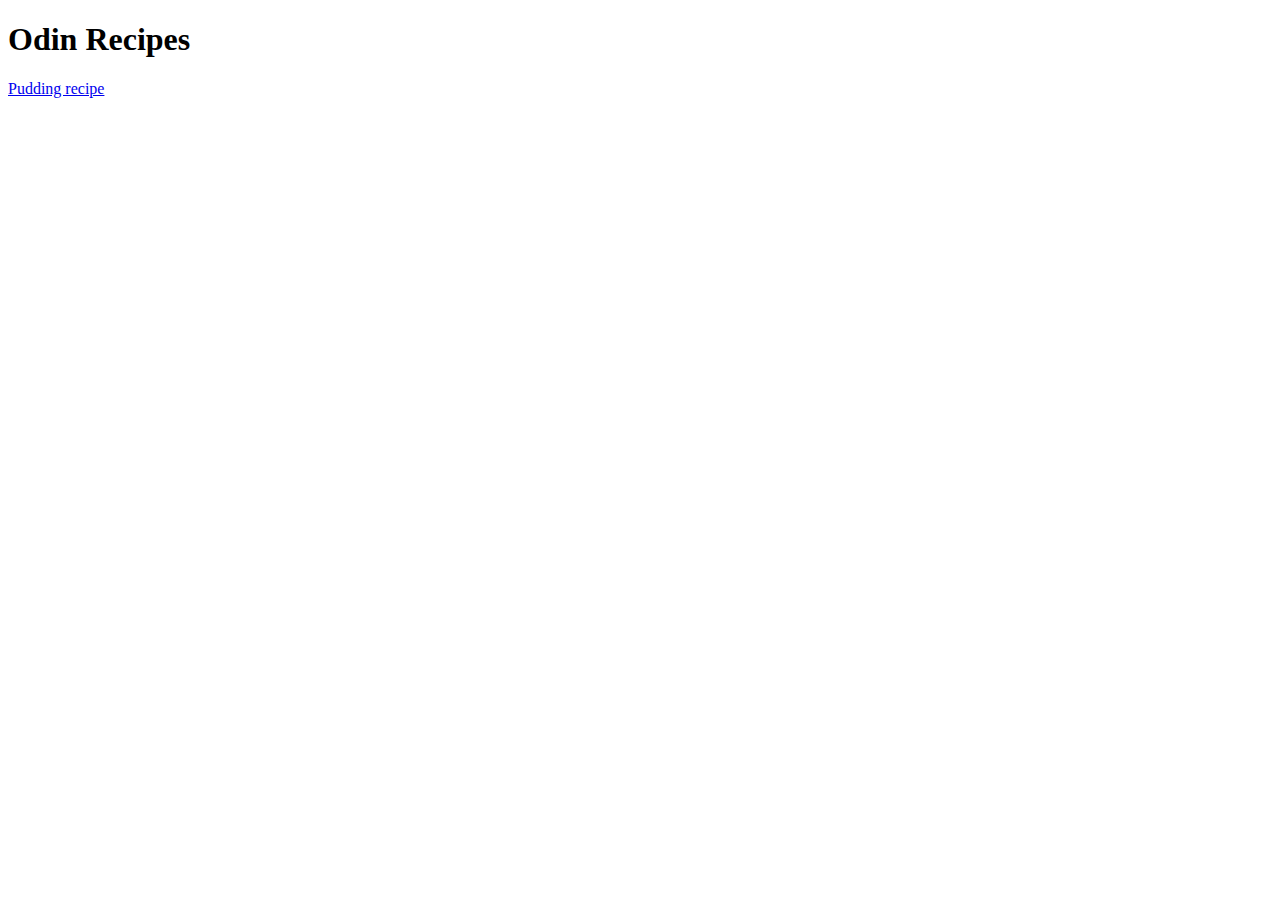
==== index.html @ 3999d455 "Add files" ====
<!DOCTYPE html>
<html lang="en">
<head>
    <meta charset="UTF-8">
    <meta http-equiv="X-UA-Compatible" content="IE=edge">
    <meta name="viewport" content="width=device-width, initial-scale=1.0">
    <title>Odin Recipes</title>
</head>
<body>

    <h1>Odin Recipes</h1>

    <a href="./recipes/pudding.html">Pudding recipe</a>
    
</body>
</html>
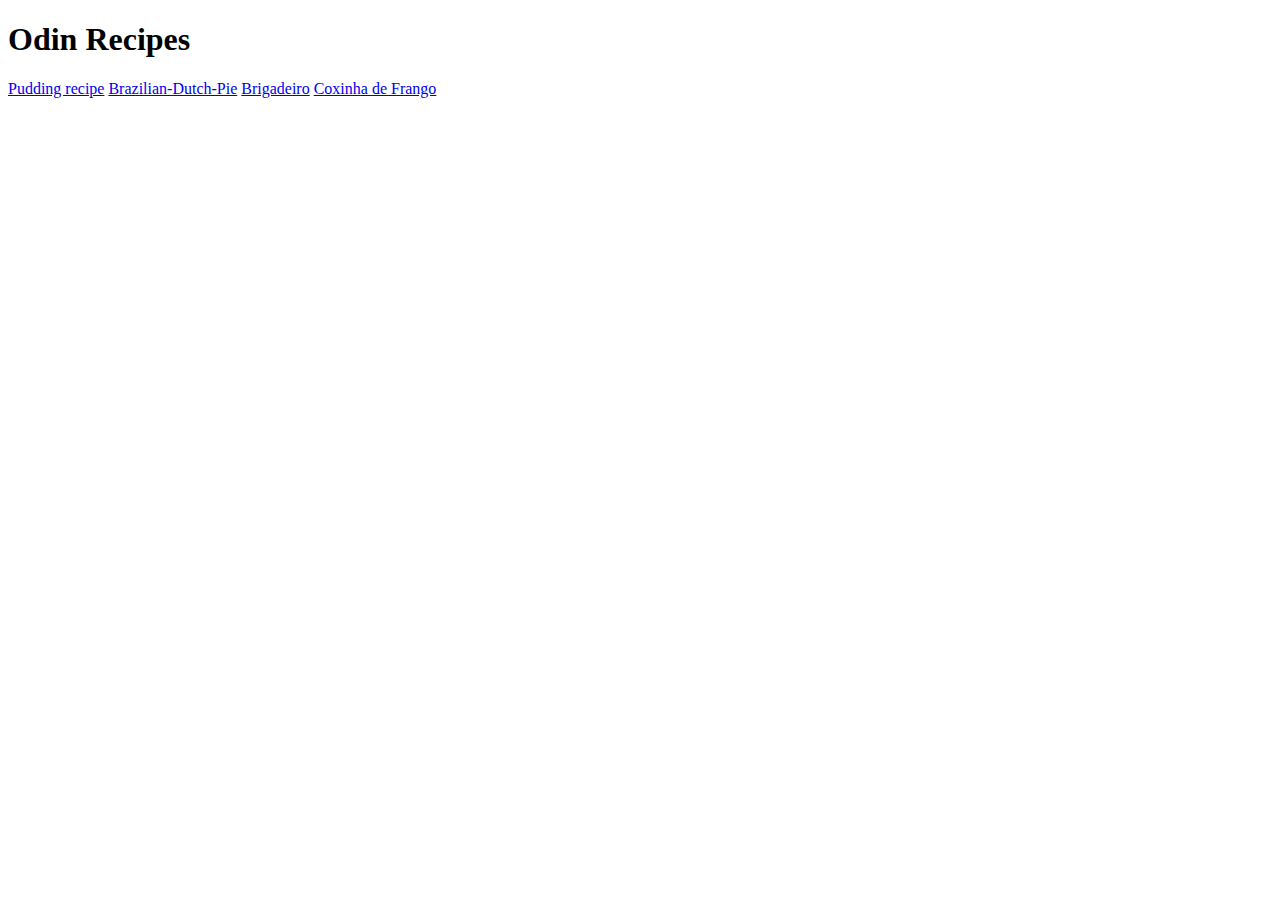
==== commit 5c7cce27: "Add link to other recipes" ====
--- a/index.html
+++ b/index.html
@@ -11,6 +11,10 @@
     <h1>Odin Recipes</h1>
 
     <a href="./recipes/pudding.html">Pudding recipe</a>
+    <a href="./recipes/Brazilian-Dutch-Pie.html">Brazilian-Dutch-Pie</a>
+    <a href="./recipes/brigadeiro.html">Brigadeiro</a>
+    <a href="./recipes/coxinha-de-frango.html">Coxinha de Frango</a>
+
     
 </body>
 </html>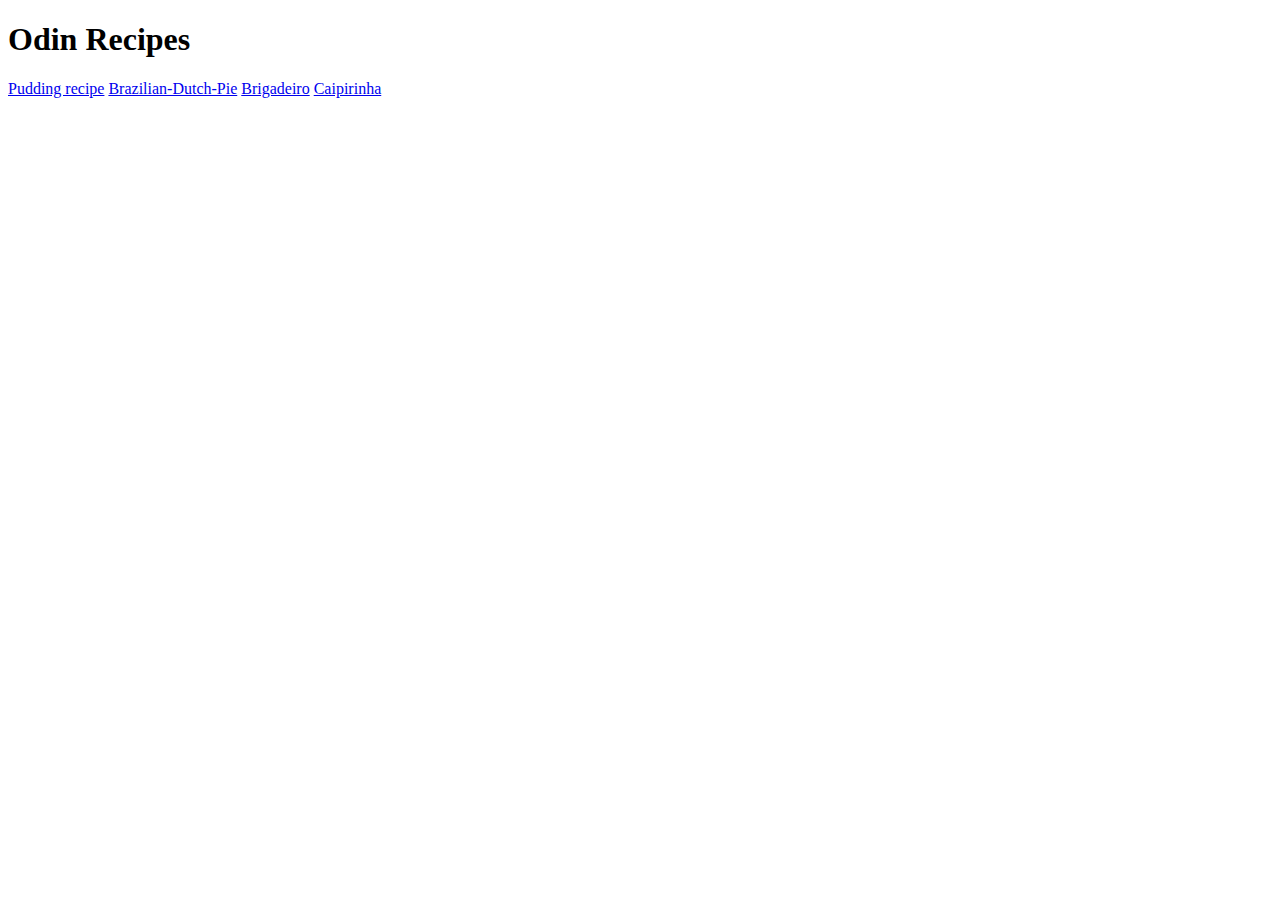
==== commit a03afe4a: "complete caipirinha page" ====
--- a/index.html
+++ b/index.html
@@ -7,13 +7,12 @@
     <title>Odin Recipes</title>
 </head>
 <body>
-
     <h1>Odin Recipes</h1>
 
     <a href="./recipes/pudding.html">Pudding recipe</a>
     <a href="./recipes/Brazilian-Dutch-Pie.html">Brazilian-Dutch-Pie</a>
     <a href="./recipes/brigadeiro.html">Brigadeiro</a>
-    <a href="./recipes/coxinha-de-frango.html">Coxinha de Frango</a>
+    <a href="./recipes/caipirinha.html">Caipirinha</a>
 
     
 </body>
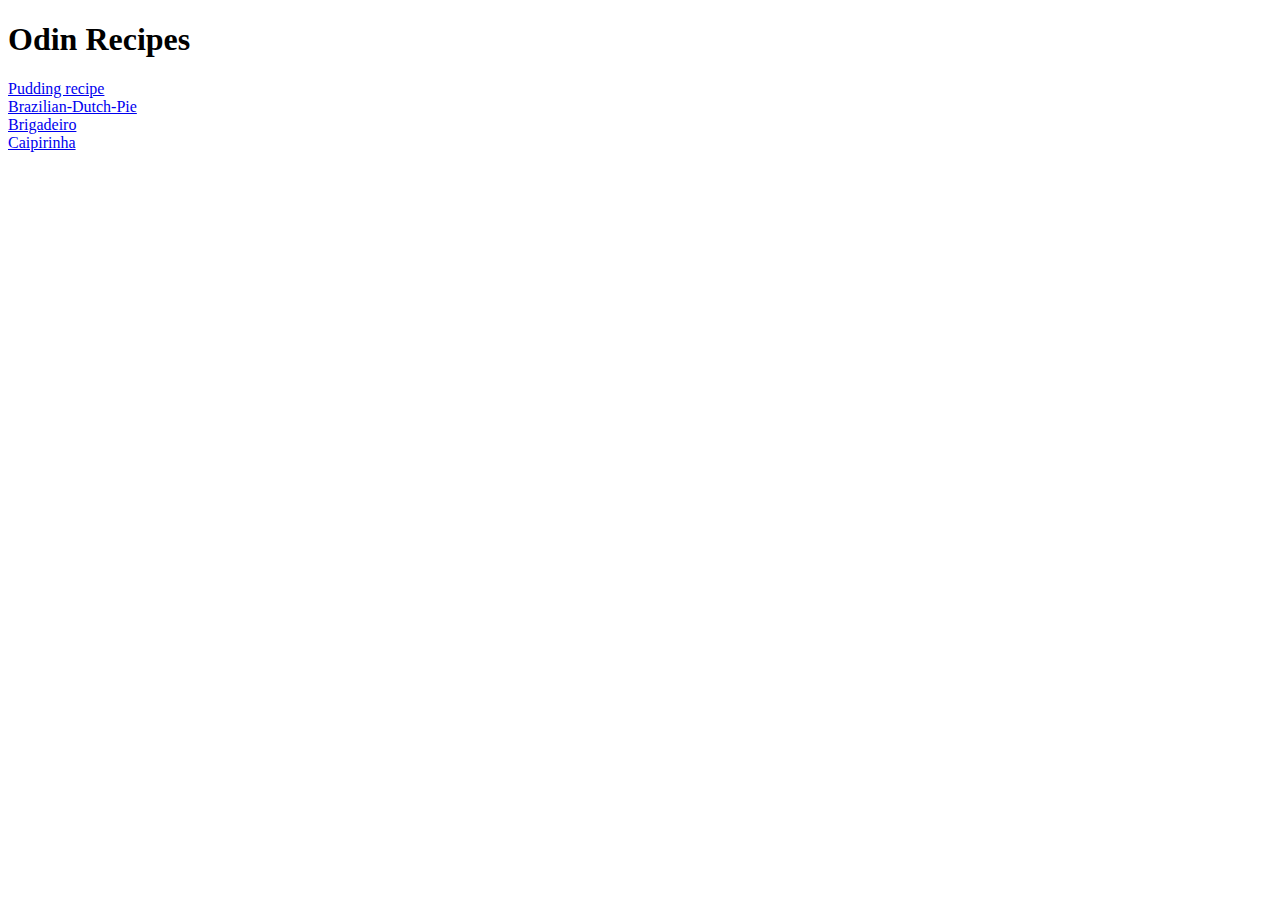
==== commit 618a966a: "add break line in index.html" ====
--- a/index.html
+++ b/index.html
@@ -9,9 +9,9 @@
 <body>
     <h1>Odin Recipes</h1>
 
-    <a href="./recipes/pudding.html">Pudding recipe</a>
-    <a href="./recipes/Brazilian-Dutch-Pie.html">Brazilian-Dutch-Pie</a>
-    <a href="./recipes/brigadeiro.html">Brigadeiro</a>
+    <a href="./recipes/pudding.html">Pudding recipe</a><br>
+    <a href="./recipes/Brazilian-Dutch-Pie.html">Brazilian-Dutch-Pie</a><br>
+    <a href="./recipes/brigadeiro.html">Brigadeiro</a><br>
     <a href="./recipes/caipirinha.html">Caipirinha</a>
 
     
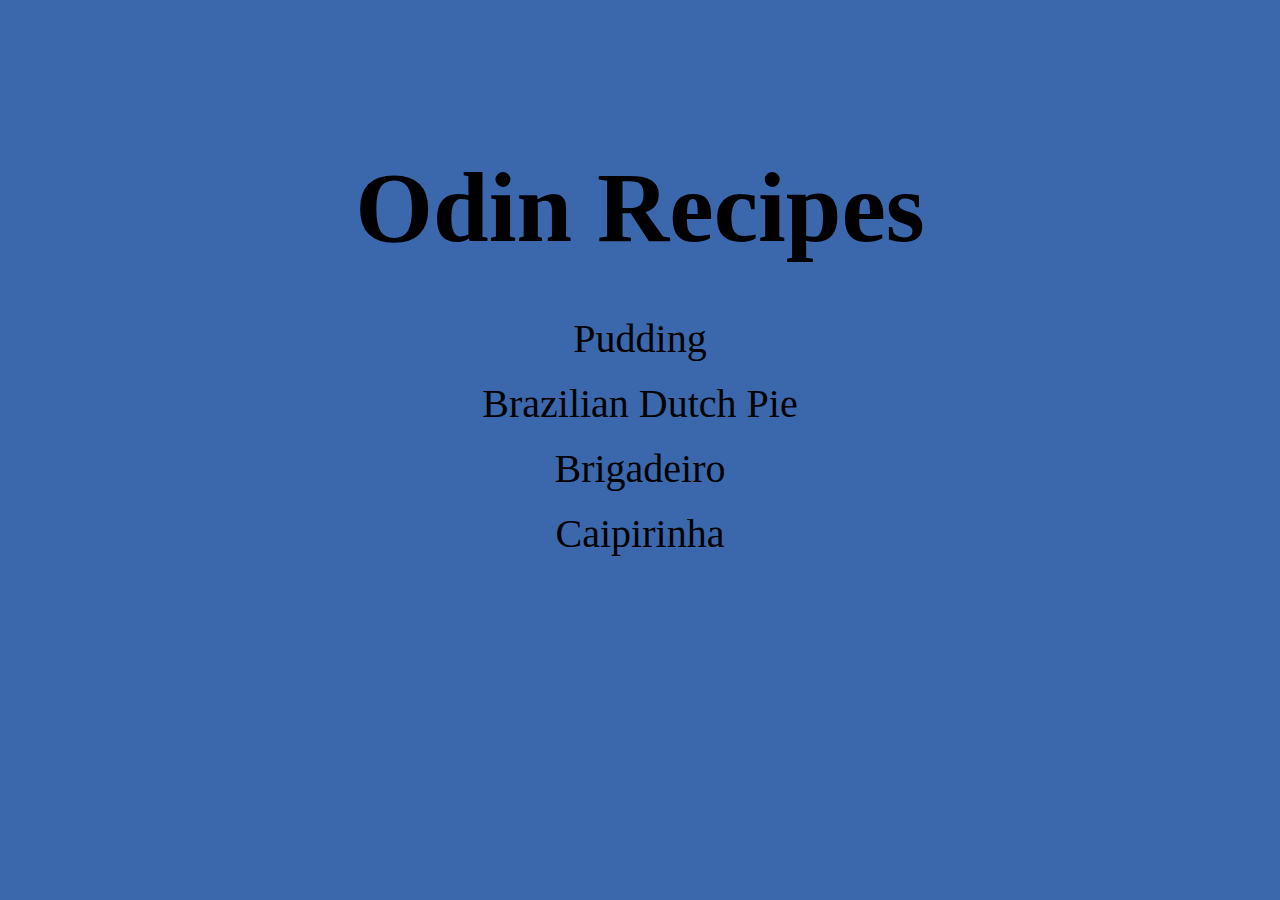
==== commit 40ad45c0: "add style" ====
--- a/index.html
+++ b/index.html
@@ -1,19 +1,23 @@
 <!DOCTYPE html>
 <html lang="en">
+
 <head>
     <meta charset="UTF-8">
     <meta http-equiv="X-UA-Compatible" content="IE=edge">
     <meta name="viewport" content="width=device-width, initial-scale=1.0">
+    <link rel="stylesheet" href="./style.css">
     <title>Odin Recipes</title>
 </head>
+
 <body>
-    <h1>Odin Recipes</h1>
+        <h1 class="home-title">Odin Recipes</h1>
 
-    <a href="./recipes/pudding.html">Pudding recipe</a><br>
-    <a href="./recipes/Brazilian-Dutch-Pie.html">Brazilian-Dutch-Pie</a><br>
-    <a href="./recipes/brigadeiro.html">Brigadeiro</a><br>
-    <a href="./recipes/caipirinha.html">Caipirinha</a>
+        <a href="./recipes/pudding.html">Pudding</a><br>
+        <a href="./recipes/Brazilian-Dutch-Pie.html">Brazilian Dutch Pie</a><br>
+        <a href="./recipes/brigadeiro.html">Brigadeiro</a><br>
+        <a href="./recipes/caipirinha.html">Caipirinha</a>
 
     
 </body>
+
 </html>--- a/style.css
+++ b/style.css
@@ -0,0 +1,97 @@
+* {
+    margin: 0;
+    padding: 0;
+    box-sizing: border-box;
+}
+
+body {
+    width: 100%;
+    height: 100%;
+    display: flex;
+    align-items: center;
+    flex-direction: column;
+    background-color: rgb(59, 104, 172);
+}
+
+h2 {
+    margin: 10px;
+    font-size: 45px;
+}
+
+h3 {
+    margin: 5px;
+    font-size: 30px;
+}
+
+li {
+    font-size: 25px;
+    color: rgb(61, 19, 85);
+    margin: 5px;
+}
+
+p {
+    font-size: 25px;
+}
+
+a {
+    font-size: 40px;
+    text-decoration: none;
+    color: black;
+}
+
+a:hover {
+    color: rgb(72, 216, 103);
+    transform: scale(1.2, 1.2);
+    transition: all 200ms ease-in-out;
+}
+
+img {
+    max-width: 500px;
+    height: 300px;
+    border-radius: 10px;
+    border: solid;
+    margin-bottom: 30px;
+}
+
+img:hover {
+    transform: scale(1.2, 1.2);
+    transition: all 200ms ease-in-out;
+}
+
+.home {
+    font-size: 30px;
+    text-align: left;
+}
+
+.main {
+    width: 100%;
+    height: 100%;
+    display: flex;
+    align-items: center;
+    flex-direction: column;
+    background-color: rgb(59, 104, 172);
+    padding: 30px;
+}
+
+.home-title {
+    font-size: 100px;
+    margin-top: 150px;
+    margin-bottom: 50px;
+} 
+
+
+.title {
+    margin: 50px;
+    font-size: 80px;
+}
+
+ol {
+    display: flex;
+    justify-content: center;
+    align-items: center;
+    flex-direction: column;
+    width: 400px;
+}
+
+
+
